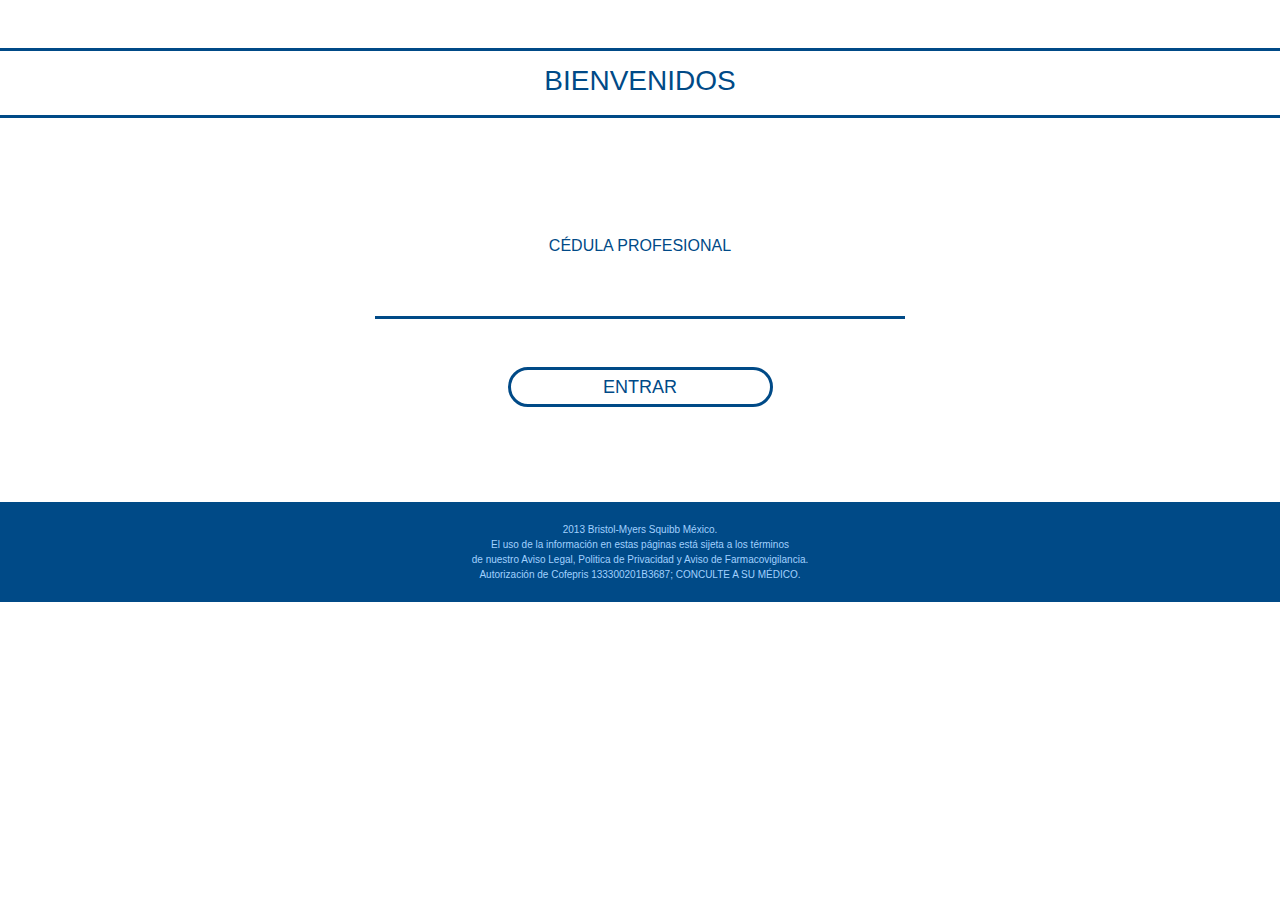
==== index.html @ ad05528f "commit login view template bristol" ====
<!doctype html>
<html>
<head>
	<meta charset="utf-8">
    <meta http-equiv="x-ua-compatible" content="ie=edge">    
    <meta name="viewport" content="width=device-width, initial-scale=1.0">
    <title>.:: Bristol Myers Squibb ::.</title>
	
	<link rel="stylesheet" type="text/css" href="css/bootstrap.min.css" />
	<link rel="stylesheet" type="text/css" href="css/styles.css" />
</head>
<body>
	<div id="login" class="mb-3">
		<div class="title text-center my-5">
			<h3>BIENVENIDOS</h3>
		</div>
	
		<div class="container text-center">
			<div id="login-column" class="row justify-content-center align-items-center">
				<div id="login-box" class="col-md-12">
					<form id="login-form" class="form" action="" method="post">
						<div class="form-group my-5">
							<label for="username" class="txt-app">CÉDULA PROFESIONAL</label>
							<input type="tel" name="cedula" class="form-control cedula text-center" required>
						</div>
						
						<div class="col-6 offset-3 btn-access">Entrar</div>
					</form>
				</div>
			</div>
		</div>
	</div>
	
	<!-- ssh-rsa AAAAB3NzaC1yc2EAAAADAQABAAACAQDJ65+wpt0Oq43u1iFnZczgc9EXedN2ZgRDDCNEQnVQEWaXW/itASPQetMFDmjP/nU1xSH87Z8LxikQQeXDK5Mr9HbtW17/HQ12ev61GgpRooxKnviR6899PaOSE14DVqLqIx/MLaDJXqq+ZpwwXBJtMdHtx4tObd8sa0EqoqYGlfVKPFAaTHV6JoXtbrMMpABuBy9ohafXjYA2MeKykhG0ciZJ8jwnWZxQdvBpv4ronAZLaL6TAMCV2BZKSx0a1hNJXRzRDEnaVxpyF+uDzlw9IUf4GKfz18pDMWrS2UXc7/7a+/jxf6psRvgFWnCD2gKXGDQEupbqjSi07yK/LKDKDk1SF5z07V6AQEdnIohAWldQHoAbguBQYny5OpTQsJrQNlETkcBDlWcGKn8+gMDVMjlYycUgiRjiTQ9NHgrO6RxEM+VbPiPES0WGKuUQBuN0Fpt3b1W3peK8qGFsVDEJjMQOrvNPJJUo+bXWW0hD/obSwAvcyGfuKFxQ7+7DfK+mz0lZNQI5F7NphAykDGee6BUOgxFKuIVdYYv1YnVR06ckyakrKMJcLVI4CAY3pslYNDQNPLU99RzF+VNC2kUpDt7COEG1GIOjlic2iNzsidblplgOhybOAvc8rrdWQOjs36O7QgejOB2y6Mg+YKRDL9vjxEwS6i2aeyAPiZkvjw== -->
	
	<footer class="text-center">
		2013 Bristol-Myers Squibb México.<br />
		El uso de la información en estas páginas está sijeta a los términos<br />
		de nuestro Aviso Legal, Politica de Privacidad y Aviso de Farmacovigilancia.<br />
		Autorización de Cofepris 133300201B3687; CONCULTE A SU MÉDICO.
	</footer>
	<!-- JS Files Import -->
	<script type="text/javascript" src="js/jquery.min.js"></script>
	<script type="text/javascript" src="js/bootstrap.min.js"></script>
</body>
</html>
---- css/styles.css ----
.cedula {
  border: none;
  border-radius: 0px;
  border-bottom: solid 3px #004a87;
  font-size: 25px;
}
.cedula::placeholder {
  /* Chrome, Firefox, Opera, Safari 10.1+ */
  color: transparent;
  opacity: 1;
  /* Firefox */
}
.cedula:-ms-input-placeholder {
  /* Internet Explorer 10-11 */
  color: transparent;
}
.cedula::-ms-input-placeholder {
  /* Microsoft Edge */
  color: transparent;
}
.cedula:focus {
  outline: 0px;
  box-shadow: 0px 0px 10px 2px rgba(255, 255, 255, 0.2);
}

.btn-access {
  border: solid 3px #004a87;
  border-radius: 20px;
  height: 40px;
  line-height: 35px;
  font-size: 18px;
  color: #004a87;
  text-transform: uppercase;
  cursor: pointer;
}

@font-face {
  font-family: avenir;
  src: url("fonts/AvenirLTStd-Book.otf");
}
.title {
  border-top: solid 3px #004a87;
  border-bottom: solid 3px #004a87;
  height: 70px;
  color: #004a87;
}
.title h3 {
  line-height: 60px;
}

#login .container #login-column #login-box {
  max-width: 600px;
  height: 320px;
}

#login .container #login-column #login-box #login-form {
  padding: 20px;
}

.txt-app {
  color: #004a87;
}

footer {
  height: 100px;
  background: #004a87;
  width: 100%;
  font-size: 10px;
  padding-top: 20px;
  color: #a1d1ff;
  position: absolute;
}
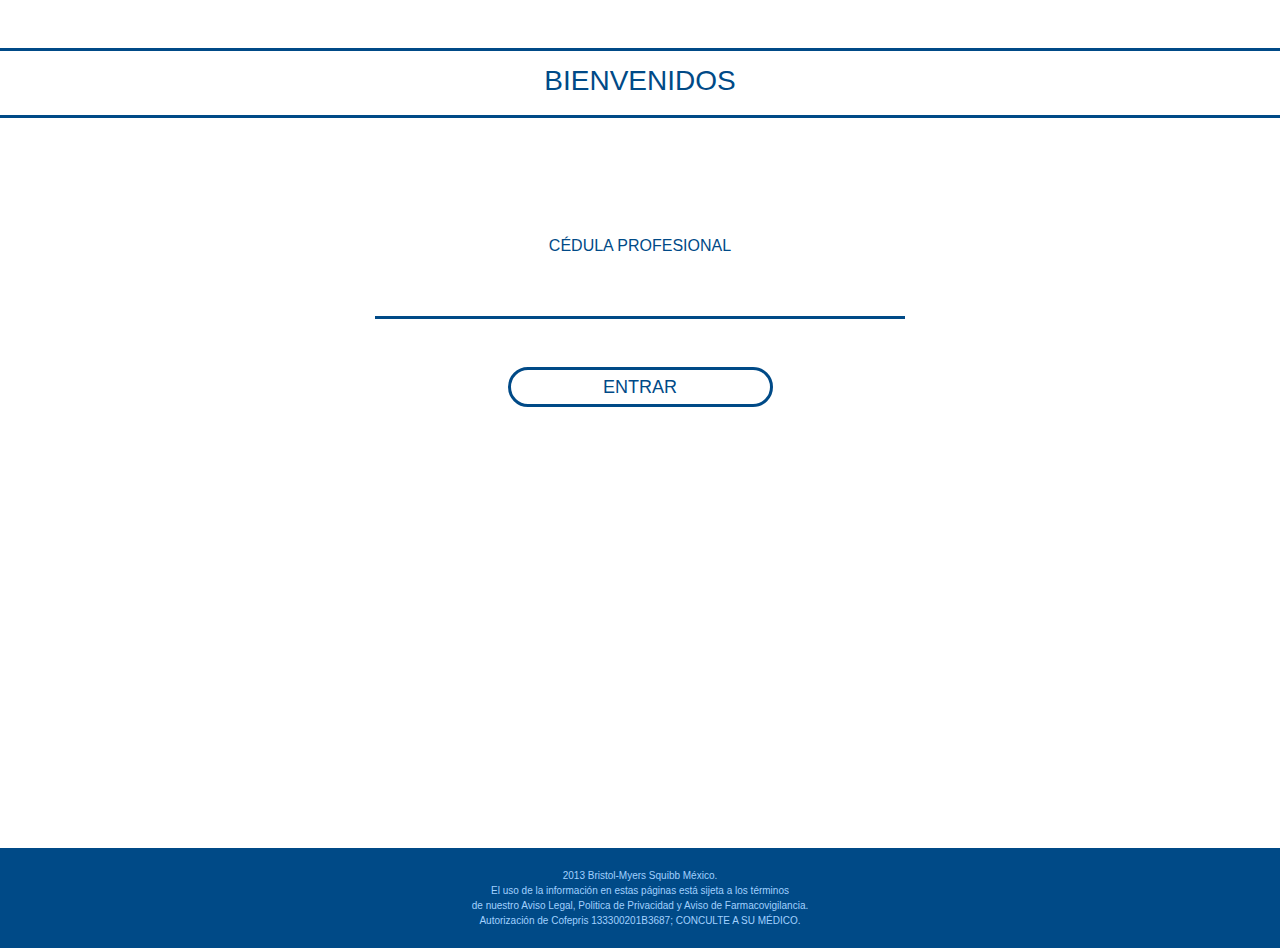
==== commit aea83bee: "cambios en la estructura del html de index" ====
--- a/index.html
+++ b/index.html
@@ -10,35 +10,40 @@
 	<link rel="stylesheet" type="text/css" href="css/styles.css" />
 </head>
 <body>
-	<div id="login" class="mb-3">
-		<div class="title text-center my-5">
-			<h3>BIENVENIDOS</h3>
+	<div id="wrapper">
+        <div id="content">
+			<div id="login" class="mb-3">
+				<div class="title text-center my-5">
+					<h3>BIENVENIDOS</h3>
+				</div>
+			
+				<div class="container text-center">
+					<div id="login-column" class="row justify-content-center align-items-center">
+						<div id="login-box" class="col-md-12">
+							<form id="login-form" class="form" action="" method="post">
+								<div class="form-group my-5">
+									<label for="username" class="txt-app">CÉDULA PROFESIONAL</label>
+									<input type="tel" name="cedula" class="form-control cedula text-center" required>
+								</div>
+								
+								<div class="col-6 offset-3 btn-access">Entrar</div>
+							</form>
+						</div>
+					</div>
+				</div>
+			</div>
 		</div>
-	
-		<div class="container text-center">
-			<div id="login-column" class="row justify-content-center align-items-center">
-				<div id="login-box" class="col-md-12">
-					<form id="login-form" class="form" action="" method="post">
-						<div class="form-group my-5">
-							<label for="username" class="txt-app">CÉDULA PROFESIONAL</label>
-							<input type="tel" name="cedula" class="form-control cedula text-center" required>
-						</div>
-						
-						<div class="col-6 offset-3 btn-access">Entrar</div>
-					</form>
-				</div>
+
+        <div id="footer">
+			<div class="text-center">
+				2013 Bristol-Myers Squibb México.<br />
+				El uso de la información en estas páginas está sijeta a los términos<br />
+				de nuestro Aviso Legal, Politica de Privacidad y Aviso de Farmacovigilancia.<br />
+				Autorización de Cofepris 133300201B3687; CONCULTE A SU MÉDICO.
 			</div>
 		</div>
 	</div>
 	
-	<!-- ssh-rsa AAAAB3NzaC1yc2EAAAADAQABAAACAQDJ65+wpt0Oq43u1iFnZczgc9EXedN2ZgRDDCNEQnVQEWaXW/itASPQetMFDmjP/nU1xSH87Z8LxikQQeXDK5Mr9HbtW17/HQ12ev61GgpRooxKnviR6899PaOSE14DVqLqIx/MLaDJXqq+ZpwwXBJtMdHtx4tObd8sa0EqoqYGlfVKPFAaTHV6JoXtbrMMpABuBy9ohafXjYA2MeKykhG0ciZJ8jwnWZxQdvBpv4ronAZLaL6TAMCV2BZKSx0a1hNJXRzRDEnaVxpyF+uDzlw9IUf4GKfz18pDMWrS2UXc7/7a+/jxf6psRvgFWnCD2gKXGDQEupbqjSi07yK/LKDKDk1SF5z07V6AQEdnIohAWldQHoAbguBQYny5OpTQsJrQNlETkcBDlWcGKn8+gMDVMjlYycUgiRjiTQ9NHgrO6RxEM+VbPiPES0WGKuUQBuN0Fpt3b1W3peK8qGFsVDEJjMQOrvNPJJUo+bXWW0hD/obSwAvcyGfuKFxQ7+7DfK+mz0lZNQI5F7NphAykDGee6BUOgxFKuIVdYYv1YnVR06ckyakrKMJcLVI4CAY3pslYNDQNPLU99RzF+VNC2kUpDt7COEG1GIOjlic2iNzsidblplgOhybOAvc8rrdWQOjs36O7QgejOB2y6Mg+YKRDL9vjxEwS6i2aeyAPiZkvjw== -->
-	
-	<footer class="text-center">
-		2013 Bristol-Myers Squibb México.<br />
-		El uso de la información en estas páginas está sijeta a los términos<br />
-		de nuestro Aviso Legal, Politica de Privacidad y Aviso de Farmacovigilancia.<br />
-		Autorización de Cofepris 133300201B3687; CONCULTE A SU MÉDICO.
-	</footer>
 	<!-- JS Files Import -->
 	<script type="text/javascript" src="js/jquery.min.js"></script>
 	<script type="text/javascript" src="js/bootstrap.min.js"></script>
--- a/css/styles.css
+++ b/css/styles.css
@@ -1,3 +1,4 @@
+@charset "UTF-8";
 .cedula {
   border: none;
   border-radius: 0px;
@@ -38,6 +39,32 @@
   font-family: avenir;
   src: url("fonts/AvenirLTStd-Book.otf");
 }
+html, body {
+  height: 100%;
+}
+
+#wrapper {
+  min-height: 100%;
+  position: relative;
+}
+
+#content {
+  padding-bottom: 81px;
+  /* El tamaño del footer para evitar el sobreposicionamiento */
+}
+
+#footer {
+  width: 100%;
+  height: 100px;
+  position: absolute;
+  background: #004a87;
+  font-size: 10px;
+  padding-top: 20px;
+  color: #a1d1ff;
+  bottom: 0;
+  left: 0;
+}
+
 .title {
   border-top: solid 3px #004a87;
   border-bottom: solid 3px #004a87;
@@ -59,14 +86,4 @@
 
 .txt-app {
   color: #004a87;
-}
-
-footer {
-  height: 100px;
-  background: #004a87;
-  width: 100%;
-  font-size: 10px;
-  padding-top: 20px;
-  color: #a1d1ff;
-  position: absolute;
 }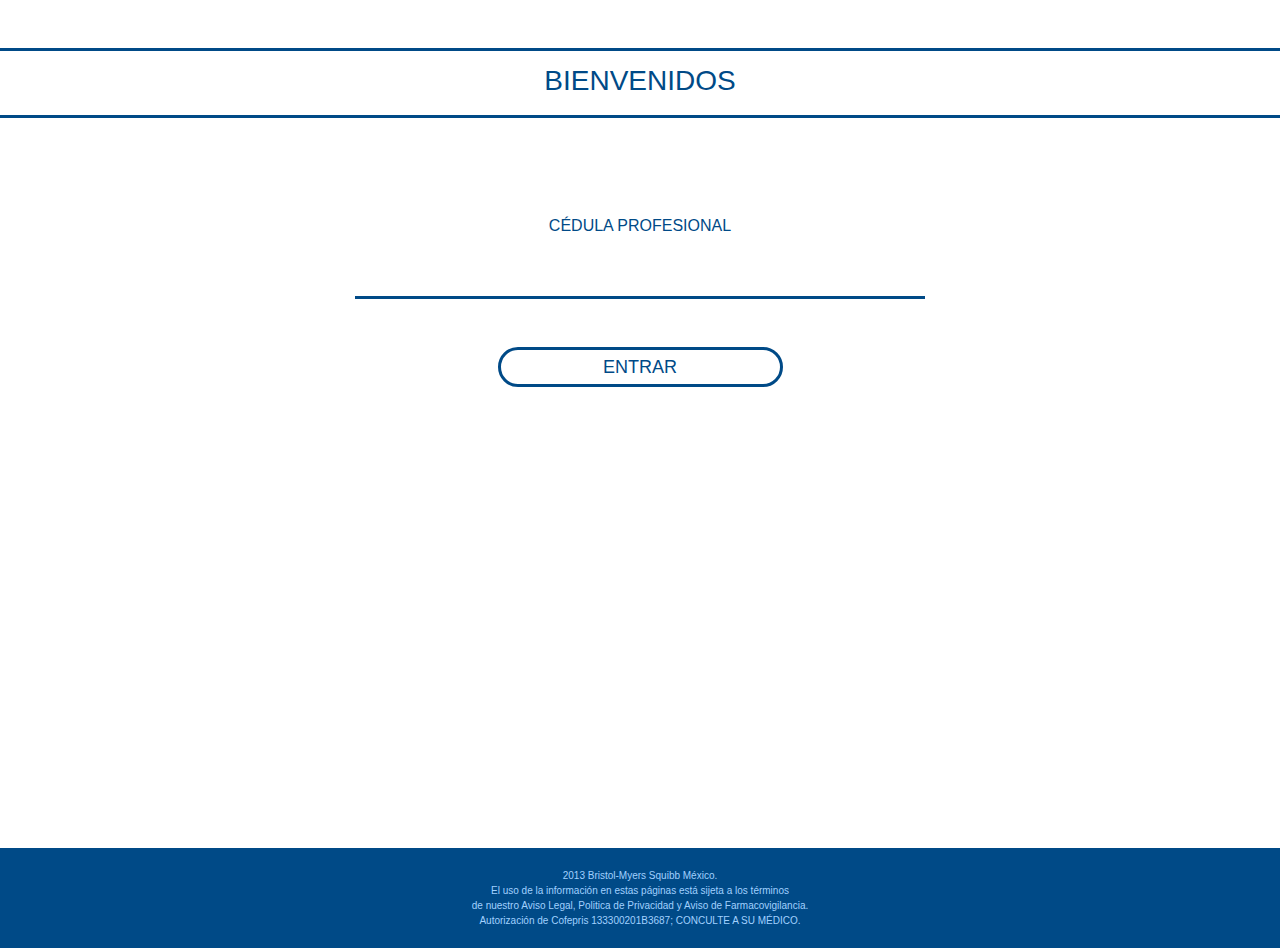
==== commit c282458e: "cambios en el formulario de index" ====
--- a/index.html
+++ b/index.html
@@ -19,15 +19,13 @@
 			
 				<div class="container text-center">
 					<div id="login-column" class="row justify-content-center align-items-center">
-						<div id="login-box" class="col-md-12">
-							<form id="login-form" class="form" action="" method="post">
-								<div class="form-group my-5">
-									<label for="username" class="txt-app">CÉDULA PROFESIONAL</label>
-									<input type="tel" name="cedula" class="form-control cedula text-center" required>
-								</div>
-								
-								<div class="col-6 offset-3 btn-access">Entrar</div>
-							</form>
+						<div id="login-box" class="col-md-12">							
+							<div class="form-group my-5">
+								<label for="username" class="txt-app">CÉDULA PROFESIONAL</label>
+								<input type="tel" name="cedula" class="form-control cedula text-center" required>
+							</div>
+							
+							<div class="col-6 offset-3 btn-access">Entrar</div>							
 						</div>
 					</div>
 				</div>
--- a/css/styles.css
+++ b/css/styles.css
@@ -34,6 +34,10 @@
   text-transform: uppercase;
   cursor: pointer;
 }
+.btn-access:hover {
+  background-color: #004a87;
+  color: #ffffff;
+}
 
 @font-face {
   font-family: avenir;
@@ -49,7 +53,7 @@
 }
 
 #content {
-  padding-bottom: 81px;
+  padding-bottom: 100px;
   /* El tamaño del footer para evitar el sobreposicionamiento */
 }
 
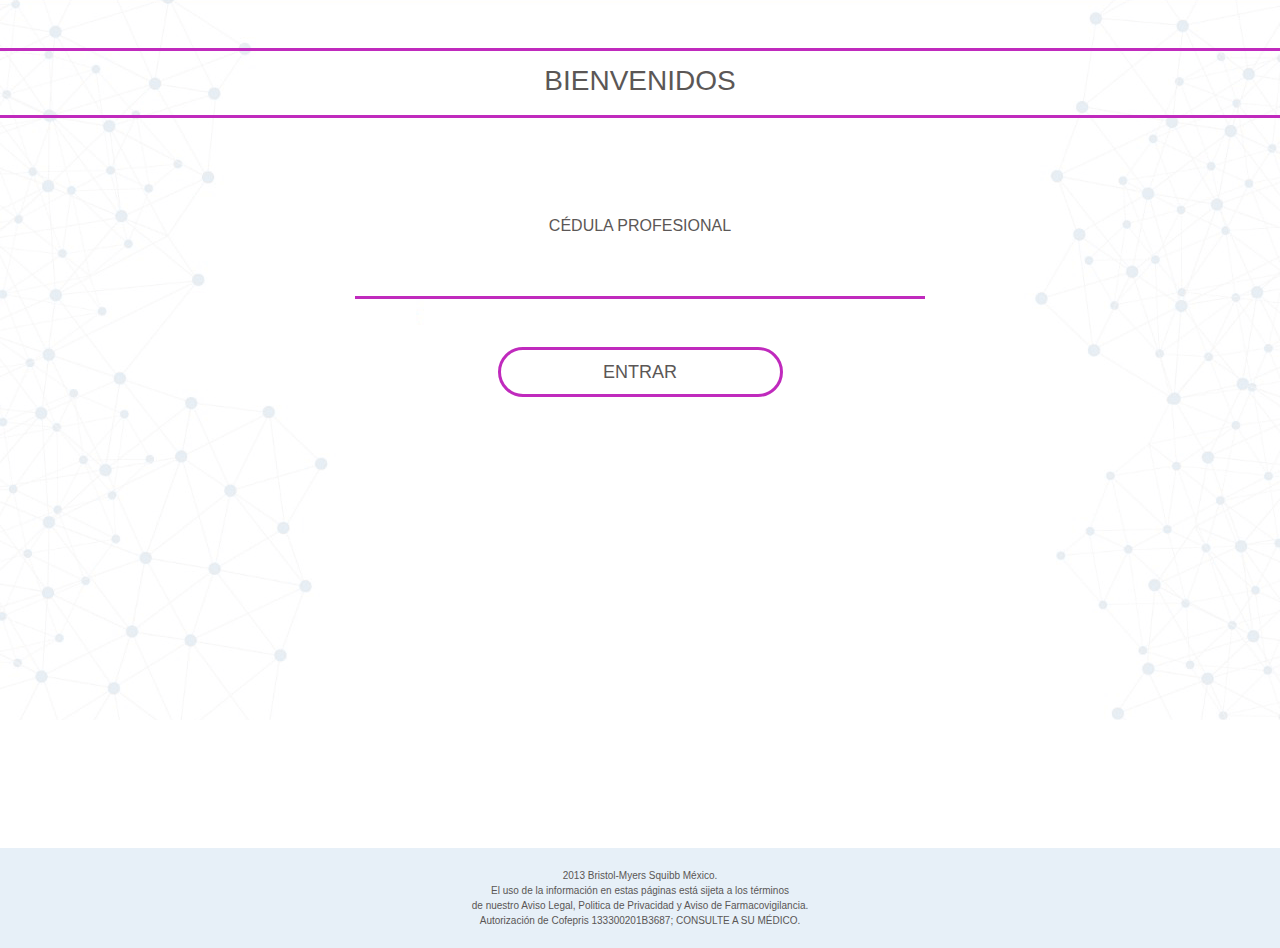
==== commit 5f550de0: "update" ====
--- a/index.html
+++ b/index.html
@@ -37,7 +37,7 @@
 				2013 Bristol-Myers Squibb México.<br />
 				El uso de la información en estas páginas está sijeta a los términos<br />
 				de nuestro Aviso Legal, Politica de Privacidad y Aviso de Farmacovigilancia.<br />
-				Autorización de Cofepris 133300201B3687; CONCULTE A SU MÉDICO.
+				Autorización de Cofepris 133300201B3687; CONSULTE A SU MÉDICO.
 			</div>
 		</div>
 	</div>
--- a/css/styles.css
+++ b/css/styles.css
@@ -2,7 +2,7 @@
 .cedula {
   border: none;
   border-radius: 0px;
-  border-bottom: solid 3px #004a87;
+  border-bottom: solid 3px #c02abd;
   font-size: 25px;
 }
 .cedula::placeholder {
@@ -25,18 +25,49 @@
 }
 
 .btn-access {
-  border: solid 3px #004a87;
-  border-radius: 20px;
-  height: 40px;
-  line-height: 35px;
+  border: solid 3px #c02abd;
+  border-radius: 35px;
+  height: 50px;
+  line-height: 45px;
   font-size: 18px;
-  color: #004a87;
+  color: #5b5756;
   text-transform: uppercase;
   cursor: pointer;
 }
 .btn-access:hover {
-  background-color: #004a87;
+  background-color: #c02abd;
   color: #ffffff;
+}
+
+.options {
+  border: solid 2px transparent;
+  border-radius: 15px;
+  height: 30px;
+  line-height: 25px;
+  font-size: 12px;
+  color: #c02abd;
+  text-transform: uppercase;
+  cursor: pointer;
+}
+.options:hover {
+  background-color: #c02abd;
+}
+.options:hover a {
+  background-color: #c02abd;
+  color: #ffffff !important;
+}
+
+.options a {
+  text-decoration: none;
+  color: #5a5655;
+}
+
+.opt-active {
+  border: solid 2px #c02abd;
+}
+
+.menu-options {
+  padding-top: 16px;
 }
 
 @font-face {
@@ -45,6 +76,12 @@
 }
 html, body {
   height: 100%;
+}
+
+body {
+  background: url(../img/background.png);
+  background-repeat: no-repeat;
+  background-size: auto;
 }
 
 #wrapper {
@@ -61,19 +98,19 @@
   width: 100%;
   height: 100px;
   position: absolute;
-  background: #004a87;
+  background: #e7f0f8;
   font-size: 10px;
   padding-top: 20px;
-  color: #a1d1ff;
+  color: #5a5655;
   bottom: 0;
   left: 0;
 }
 
 .title {
-  border-top: solid 3px #004a87;
-  border-bottom: solid 3px #004a87;
+  border-top: solid 3px #c02abd;
+  border-bottom: solid 3px #c02abd;
   height: 70px;
-  color: #004a87;
+  color: #5b5756;
 }
 .title h3 {
   line-height: 60px;
@@ -89,5 +126,69 @@
 }
 
 .txt-app {
-  color: #004a87;
+  color: #5b5756;
+}
+
+.medicine {
+  margin-left: auto;
+  margin-right: auto;
+}
+
+.txt-info {
+  color: #c02abd;
+  font-size: 16px;
+}
+
+.title-medicine {
+  color: #5b5756;
+  font-size: 30px;
+}
+
+.sub-info {
+  color: #5b5756;
+  font-size: 14px;
+}
+
+.p-info {
+  font-size: 14px;
+}
+
+.carousel-indicators {
+  bottom: -32px;
+}
+
+.carousel-indicators li {
+  width: 15px;
+  height: 15px;
+  margin-right: 5px;
+  margin-left: 5px;
+  border-radius: 100%;
+  background-color: rgba(192, 42, 189, 0.5);
+}
+
+.carousel-indicators .active {
+  background-color: #c02abd;
+}
+
+.points {
+  position: absolute;
+  border-radius: 100%;
+  width: 20px;
+  height: 20px;
+  background-color: rgba(125, 132, 125, 0.7);
+  border: solid 1px #ffffff;
+}
+.points:hover {
+  background-color: #c02abd;
+  cursor: pointer;
+}
+
+.state-1 {
+  top: 425px;
+  left: 620px;
+}
+
+.state-4 {
+  top: 505px;
+  left: 940px;
 }